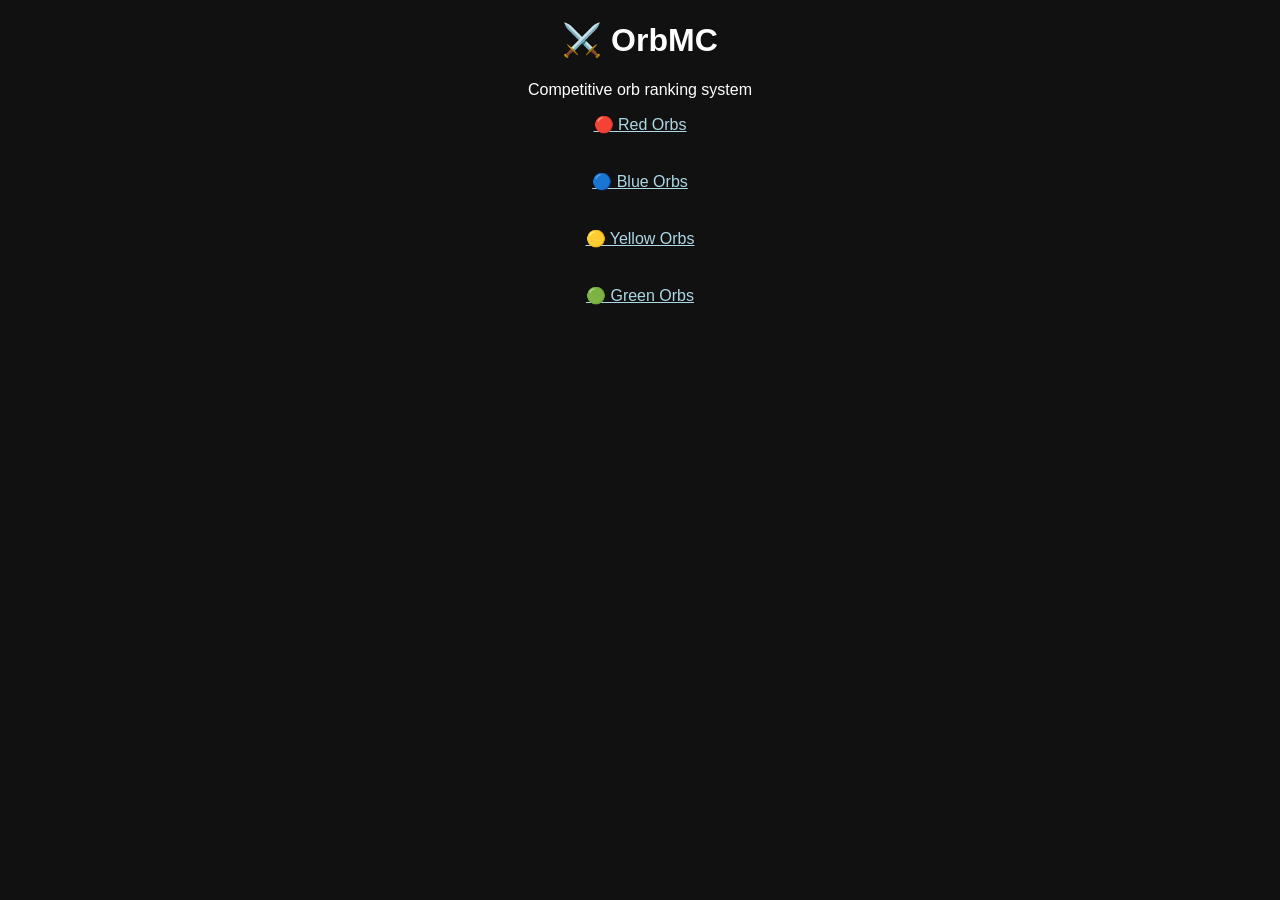
==== index.html @ 298b51f6 "Add files via upload" ====
<!DOCTYPE html>
<html>
<head>
  <title>OrbMC</title>
  <link rel="stylesheet" href="style.css">
</head>
<body>

<h1>⚔️ OrbMC</h1>

<p>Competitive orb ranking system</p>

<a href="red.html">🔴 Red Orbs</a><br>
<a href="blue.html">🔵 Blue Orbs</a><br>
<a href="yellow.html">🟡 Yellow Orbs</a><br>
<a href="green.html">🟢 Green Orbs</a><br>

</body>
</html>
---- style.css ----
body {
  font-family: Arial;
  background: #111;
  color: white;
  text-align: center;
}

a {
  color: lightblue;
  display: block;
  margin: 10px;
}

table {
  margin: auto;
  border-collapse: collapse;
}

th, td {
  border: 1px solid white;
  padding: 10px;
}
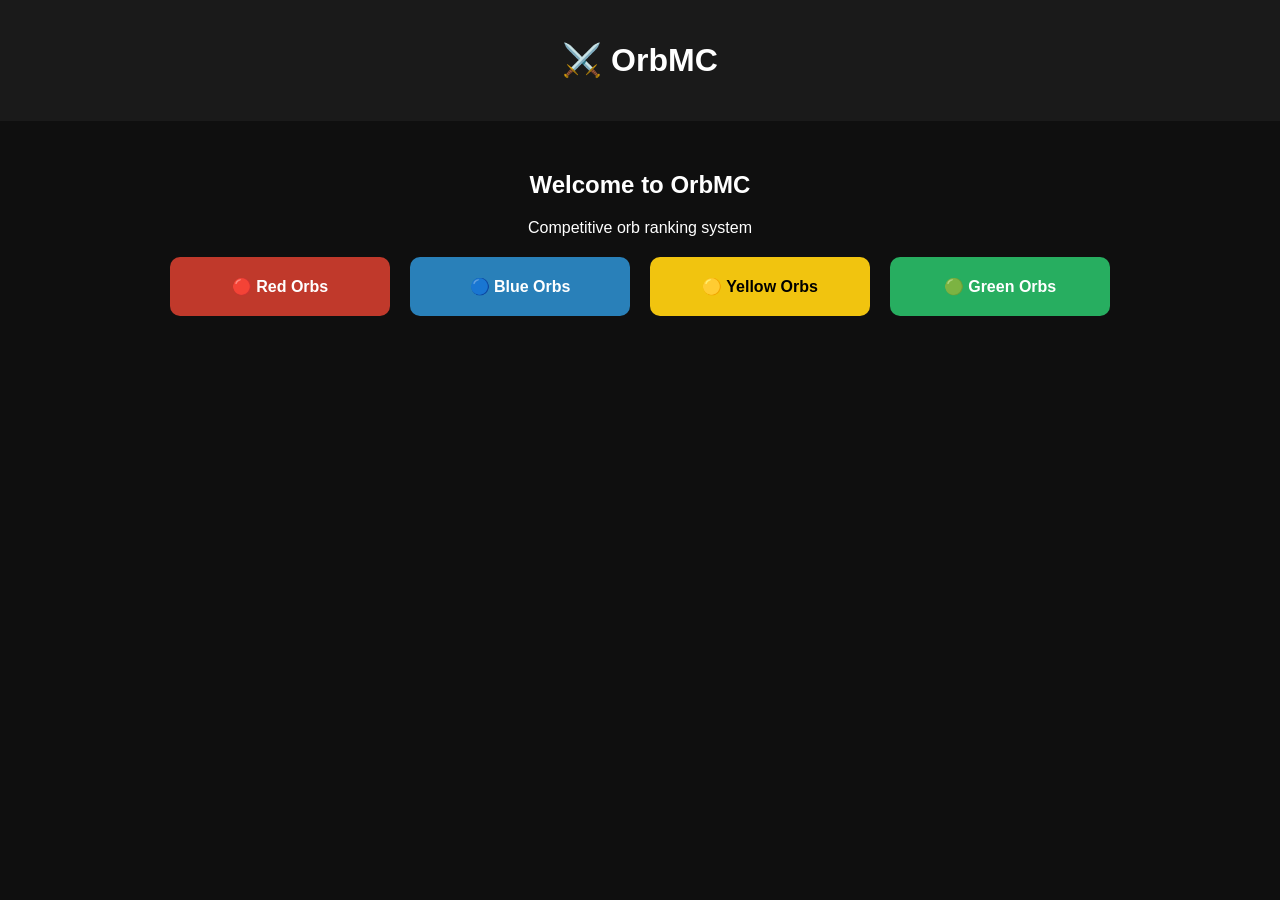
==== commit dcda0a80: "Add files via upload" ====
--- a/index.html
+++ b/index.html
@@ -6,14 +6,36 @@
 </head>
 <body>
 
-<h1>⚔️ OrbMC</h1>
+<div class="navbar">
+  <h1>⚔️ OrbMC</h1>
+</div>
 
-<p>Competitive orb ranking system</p>
+<div class="container">
 
-<a href="red.html">🔴 Red Orbs</a><br>
-<a href="blue.html">🔵 Blue Orbs</a><br>
-<a href="yellow.html">🟡 Yellow Orbs</a><br>
-<a href="green.html">🟢 Green Orbs</a><br>
+  <h2>Welcome to OrbMC</h2>
+  <p>Competitive orb ranking system</p>
+
+  <div class="card-row">
+
+    <a class="card red" href="red.html">
+      🔴 Red Orbs
+    </a>
+
+    <a class="card blue" href="blue.html">
+      🔵 Blue Orbs
+    </a>
+
+    <a class="card yellow" href="yellow.html">
+      🟡 Yellow Orbs
+    </a>
+
+    <a class="card green" href="green.html">
+      🟢 Green Orbs
+    </a>
+
+  </div>
+
+</div>
 
 </body>
 </html>
--- a/style.css
+++ b/style.css
@@ -1,22 +1,59 @@
 body {
-  font-family: Arial;
-  background: #111;
+  font-family: Arial, sans-serif;
+  margin: 0;
+  background: #0f0f0f;
   color: white;
+}
+
+.navbar {
+  background: #1a1a1a;
+  padding: 20px;
   text-align: center;
 }
 
-a {
-  color: lightblue;
-  display: block;
-  margin: 10px;
+.container {
+  padding: 30px;
+  text-align: center;
 }
 
+.card-row {
+  display: flex;
+  justify-content: center;
+  gap: 20px;
+  flex-wrap: wrap;
+  margin-top: 20px;
+}
+
+.card {
+  width: 180px;
+  padding: 20px;
+  border-radius: 10px;
+  text-decoration: none;
+  color: white;
+  font-weight: bold;
+  transition: 0.2s;
+}
+
+.card:hover {
+  transform: scale(1.05);
+}
+
+.red { background: #c0392b; }
+.blue { background: #2980b9; }
+.yellow { background: #f1c40f; color: black; }
+.green { background: #27ae60; }
+
 table {
-  margin: auto;
+  margin: 20px auto;
   border-collapse: collapse;
+  width: 60%;
 }
 
 th, td {
   border: 1px solid white;
   padding: 10px;
+}
+
+a {
+  color: lightblue;
 }
